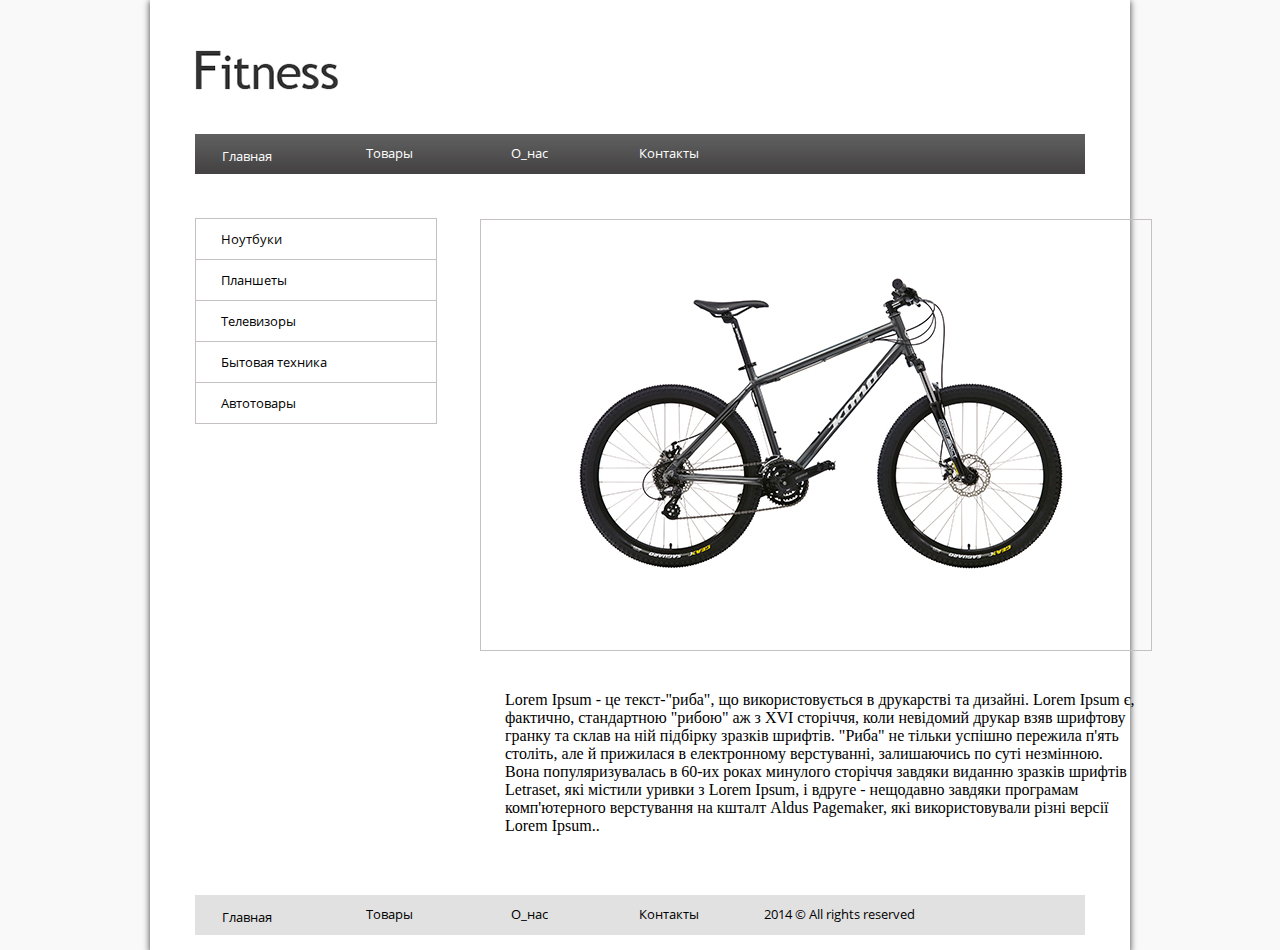
==== index.html @ cad86308 "add" ====
<!DOCTYPE html>
<html lang="en">
<head>
	<meta charset="UTF-8">
	<title>Интернет магазин "Покупайка"</title>
	<link rel="stylesheet" href="css/style.css">
	
	
</head>
<body>
<div class="sheet">
	<div class="header">
		<img src="img/logo.jpg" alt="">
	</div>
	
	<div class="menu">
	<table>
		<tr>
			<td class="button block>"> <a href="">Главная</a></td>
			<td class="button block sdvig"><a href="">Товары</a></td>
			<td class="button block sdvig"><a href="">О_нас</a></td>
			<td class="button block sdvig"><a href="">Контакты</a></td>
		</tr>
	</table>

	<ul class="block">
		<li class="button_white move">
			<a href="">Ноутбуки</a>
		</li>
		<li class="button_white">
			<a href="">Планшеты</a>
		</li>
		<li class="button_white">
			<a href="">Телевизоры</a>
		</li>
		<li class="button_white">
			<a href="">Бытовая техника</a>
		</li>
		<li class="button_white b_bottom">
			<a href="">Автотовары</a>
		</li>
	</ul>
	</div>
	<div class="img">
		<img src="img/velo.png" alt="">
	</div>
	<p class="text">Lorem Ipsum - це текст-"риба", що використовується в друкарстві та дизайні. Lorem Ipsum є, фактично, стандартною "рибою" аж з XVI сторіччя, коли невідомий друкар взяв шрифтову гранку та склав на ній підбірку зразків шрифтів. "Риба" не тільки успішно пережила п'ять століть, але й прижилася в електронному верстуванні, залишаючись по суті незмінною. Вона популяризувалась в 60-их роках минулого сторіччя завдяки виданню зразків шрифтів Letraset, які містили уривки з Lorem Ipsum, і вдруге - нещодавно завдяки програмам комп'ютерного верстування на кшталт Aldus Pagemaker, які використовували різні версії Lorem Ipsum..</p>
	<div class="menu footer">
	<table>
		<tr>
			<td class="button block>"> <a href="">Главная</a></td>
			<td class="button block sdvig"><a href="">Товары</a></td>
			<td class="button block sdvig"><a href="">О_нас</a></td>
			<td class="button block sdvig"><a href="">Контакты</a></td>
			<td class="button  block sdvig end"><a href="">2014 &copy; All rights reserved</a></td>
		</tr>
	</table>
	</div>
</div>
	

</body>
</html>
---- css/style.css ----
*{
	padding: 0;
	margin: 0;
}

@font-face { 
	font-family:OpenSans; 
	src: url(../fonts/OpenSans.ttf);
}

body{
	background-color: #f9f9f9;
}
.sheet{
	margin:0 150px;
	background-color: white; 
	height: 950px;
	-webkit-box-shadow: 0px 2px 6px 1px rgba(102,102,102,1);

	
}
.header{
	
	padding-left: 45px;
	padding-top: 50px;
	padding-bottom: 40px;
}
.menu{
	margin-left: 45px;
	margin-right: 45px;
	height: 40px;
	/* background: linear-gradient(to top, #454444, #5e5e5e);*/
	 background-image: url(../img/bg_menu.jpg);
	
	font-family: OpenSans;
	font-size: 13.33px;
}
.button{
	height: 40px;
	width: 100px;
	line-height: 35px;
	text-align: center;
}
.sdvig{
	margin-left: 40px;
}
.block{
	display: inline-block;
}
a{
	text-decoration: none;
	color: white;
}
td{	
	position: relative;	
	}
td:hover{
	background-image: url(../img/active.jpg);
	border-left: 1px groove white;
	border-right: 1px groove white;
	bottom: 2px;
	right: 2px;
	cursor: pointer;
	}
	li{
		list-style-type: none;
		cursor:pointer;
	}
	ul{
		margin-top: 40px;
	}
	li a{
			color: black;
			padding-left: 25px;
		}
	.button_white{
		border: 1px groove #c5c1c1;
		height: 40px;
		width: 240px;
		line-height: 40px;
		border-bottom: none;
	}
	.b_bottom{
		border-bottom: 1px groove #c5c1c1;
	}
	li:hover{
		background-color: #f9f9f9;
		padding-left: 10px;
		width: 230px;
	}
	.img{
		border: 1px solid #c5c1c1;
		height: 430px;
		width: 670px;
		margin-left: 330px;
		margin-top: 45px;
		}
	.img img{
		padding-top: 50px;
		padding-left: 90px;
	}
	.text{	
		margin-left: 355px;
		width: 630px;
		margin-top: 40px;
	}
	.footer{
		background-color: #e1e1e1;
		background-image: none;
		margin-top: 60px;
	}
	.footer a{
		color:black;
	}
	.end{
		width: 160px;
		margin-left: 26 0px;
	}
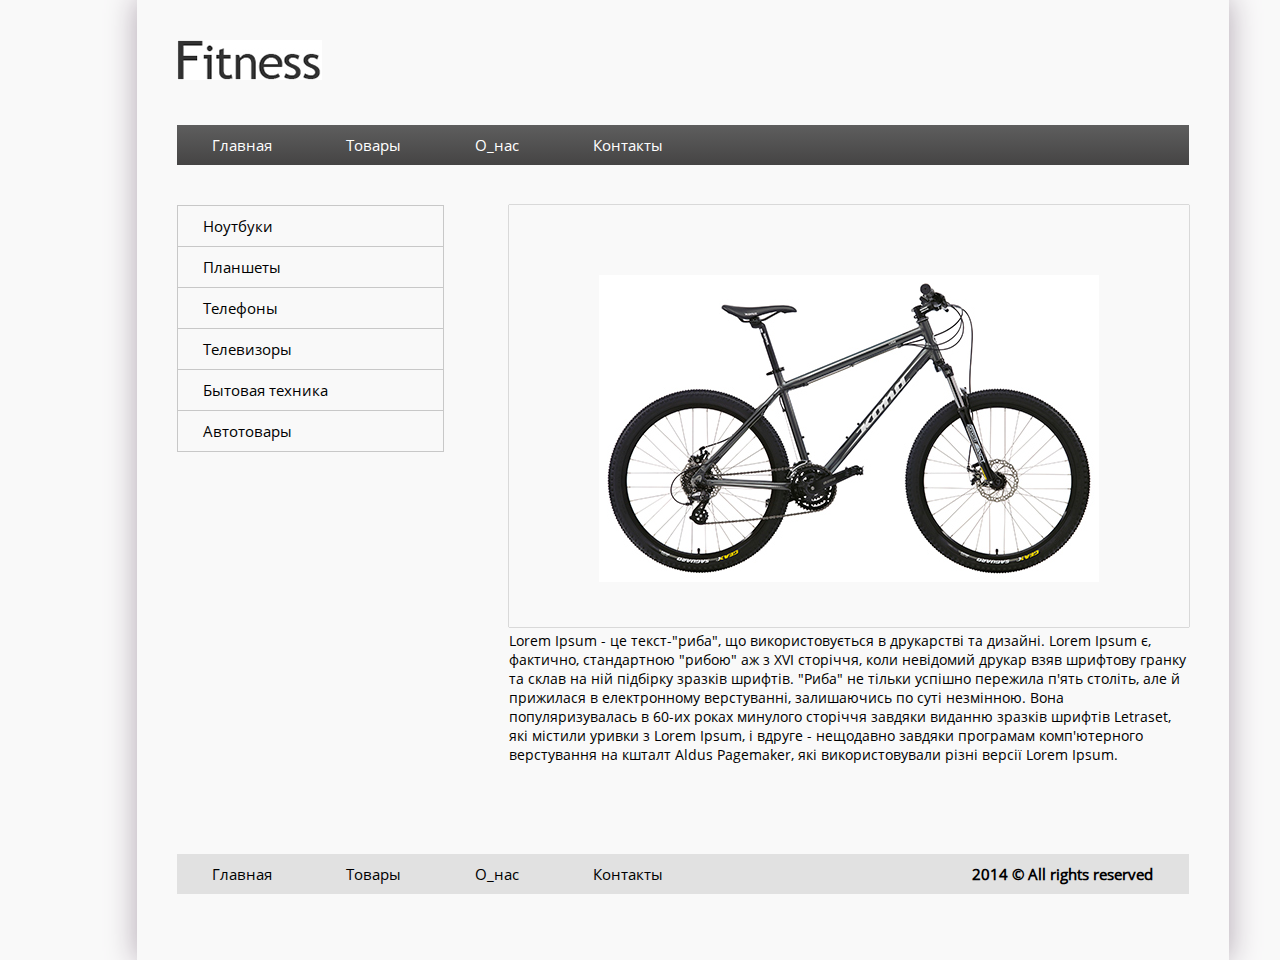
==== commit a95067c2: "changes" ====
--- a/index.html
+++ b/index.html
@@ -2,63 +2,83 @@
 <html lang="en">
 <head>
 	<meta charset="UTF-8">
-	<title>Интернет магазин "Покупайка"</title>
+	<title>Магазин покупайка</title>
 	<link rel="stylesheet" href="css/style.css">
-	
-	
 </head>
 <body>
-<div class="sheet">
-	<div class="header">
-		<img src="img/logo.jpg" alt="">
+	<div class="body">
+		<div class="ramki">
+			<div class="head">
+				<img src="img/logo.jpg" alt="">
+			</div>
+			<div class="up_menu">
+				<ul>
+					<li class="up_button button_first">
+						<p>Главная</p>
+					</li>
+					<li class="up_button">
+						<p>Товары</p>
+					</li>
+					<li class="up_button">
+						<p>О_нас</p>
+					</li>
+					<li class="up_button">
+						<p>Контакты</p>
+					</li>
+					</ul>
+			</div>
+		<div class="content clearfix">
+			<div class="centr">
+				<img src="img/velo.png" alt="">
+				<p>Lorem Ipsum - це текст-"риба", що використовується в друкарстві та дизайні. Lorem Ipsum є, фактично, стандартною "рибою" аж з XVI сторіччя, коли невідомий друкар взяв шрифтову гранку та склав на ній підбірку зразків шрифтів. "Риба" не тільки успішно пережила п'ять століть, але й прижилася в електронному верстуванні, залишаючись по суті незмінною. Вона популяризувалась в 60-их роках минулого сторіччя завдяки виданню зразків шрифтів Letraset, які містили уривки з Lorem Ipsum, і вдруге - нещодавно завдяки програмам комп'ютерного верстування на кшталт Aldus Pagemaker, які використовували різні версії Lorem Ipsum.</p>
+
+
+
+			</div>
+			<div class="left_menu">
+				<ul>
+					<li class="left_button">
+						<p class="red">Ноутбуки</p>
+					</li>
+					<li class="left_button">
+						<p>Планшеты</p>
+					</li>
+					<li class="left_button">
+						<p>Телефоны</p>
+					</li>
+					<li class="left_button">
+						<p>Телевизоры</p>
+					</li>
+					<li class="left_button">
+						<p>Бытовая техника</p>
+					</li>
+					<li class="left_button l_bline">
+						<p>Автотовары</p>
+					</li>
+				</ul>
+			</div>
+		</div>
+			<div class="footer">
+				<ul>
+					<li class="footer_button button_first">
+						<p>Главная</p>
+					</li>
+					<li class="footer_button">
+						<p>Товары</p>
+					</li>
+					<li class="footer_button">
+						<p>О_нас</p>
+					</li>
+					<li class="footer_button">
+						<p>Контакты</p>
+					</li>
+					<li class="button_right">
+						<p>2014 &copy; All rights reserved</p>
+					</li>
+				</ul>
+			</div>
+		</div>
 	</div>
 	
-	<div class="menu">
-	<table>
-		<tr>
-			<td class="button block>"> <a href="">Главная</a></td>
-			<td class="button block sdvig"><a href="">Товары</a></td>
-			<td class="button block sdvig"><a href="">О_нас</a></td>
-			<td class="button block sdvig"><a href="">Контакты</a></td>
-		</tr>
-	</table>
-
-	<ul class="block">
-		<li class="button_white move">
-			<a href="">Ноутбуки</a>
-		</li>
-		<li class="button_white">
-			<a href="">Планшеты</a>
-		</li>
-		<li class="button_white">
-			<a href="">Телевизоры</a>
-		</li>
-		<li class="button_white">
-			<a href="">Бытовая техника</a>
-		</li>
-		<li class="button_white b_bottom">
-			<a href="">Автотовары</a>
-		</li>
-	</ul>
-	</div>
-	<div class="img">
-		<img src="img/velo.png" alt="">
-	</div>
-	<p class="text">Lorem Ipsum - це текст-"риба", що використовується в друкарстві та дизайні. Lorem Ipsum є, фактично, стандартною "рибою" аж з XVI сторіччя, коли невідомий друкар взяв шрифтову гранку та склав на ній підбірку зразків шрифтів. "Риба" не тільки успішно пережила п'ять століть, але й прижилася в електронному верстуванні, залишаючись по суті незмінною. Вона популяризувалась в 60-их роках минулого сторіччя завдяки виданню зразків шрифтів Letraset, які містили уривки з Lorem Ipsum, і вдруге - нещодавно завдяки програмам комп'ютерного верстування на кшталт Aldus Pagemaker, які використовували різні версії Lorem Ipsum..</p>
-	<div class="menu footer">
-	<table>
-		<tr>
-			<td class="button block>"> <a href="">Главная</a></td>
-			<td class="button block sdvig"><a href="">Товары</a></td>
-			<td class="button block sdvig"><a href="">О_нас</a></td>
-			<td class="button block sdvig"><a href="">Контакты</a></td>
-			<td class="button  block sdvig end"><a href="">2014 &copy; All rights reserved</a></td>
-		</tr>
-	</table>
-	</div>
-</div>
-	
-
 </body>
-</html>
-
+</html>--- a/css/style.css
+++ b/css/style.css
@@ -1,122 +1,121 @@
 *{
+	margin: 0;
 	padding: 0;
-	margin: 0;
+}
+@font-face {
+    font-family:OpenSans;
+    src: url(../fonts/OpenSans.ttf); 
+   }
+li{
+	list-style: none;
+}
+.body{
+    	background-color: #f9f9f9;
+    	width: 1366px;
+    	font-family: OpenSans;   
+}
+.ramki{
+	margin: 0 10%;
+	height: 960px;
+    	-webkit-box-shadow: 0px 0px 28px 1px rgba(181,170,181,1);
+}
+.head{
+	padding: 40px 0 40px 40px;
+}
+.up_menu{
+	height: 40px;
+	margin: 0 40px 40px 40px;
+	background: linear-gradient(to top, #454444, #5e5e5e);
+}
+.up_menu li{
+	display: inline-block;
+	color: white;
+	line-height: 40px;
+	font-size: 15px;
+}
+.up_button{
+	padding: 0 15px 0 15px;
+	margin: 0 20px 0 20px;
+	cursor: pointer;
+}
+.up_menu li:hover{
+	background: linear-gradient(to top, #2f2f2f, #4a4a4a);
+
+	-webkit-box-shadow: 0px 0px 1px 1px rgba(181,170,181,1);
+}
+.centr{
+float:right;
+font-size: 14px;
+}
+.centr img{
+	padding: 70px 90px 45px 90px;
+	-webkit-box-shadow: 0px 0px 1px 0px rgba(0,0,0,0.75);
+	margin-right: 40px;
+}
+.centr p{
+	width: 680px;
+}
+.clearfix:after {
+  content: "";
+  display: block;
+  clear: both;
+}
+.left_menu{
+	font-size: 15px;
+}
+.left_menu li{
+	margin-left: 40px;
+	width: 240px;
+}
+.left_button{
+	height: 40px;
+	line-height: 40px;
+	border: 1px groove #c8c8c8;
+	border-bottom: none;
+	padding-left: 25px;
+	cursor: pointer;
+}
+.l_bline{
+	border-bottom: 1px groove #c8c8c8;
+}
+.left_menu li:hover{
+	background-color: #ede6e6;
+}
+.left_button li:hover .red{
+	color: red;
 }
 
-@font-face { 
-	font-family:OpenSans; 
-	src: url(../fonts/OpenSans.ttf);
+.clearfix:after {
+  content: "";
+  display: block;
+  clear: both;
 }
-
-body{
-	background-color: #f9f9f9;
+.footer{
+	margin: 90px 40px 0 40px;
+	background-color: #e1e1e1;
+	font-size: 15px;
 }
-.sheet{
-	margin:0 150px;
-	background-color: white; 
-	height: 950px;
-	-webkit-box-shadow: 0px 2px 6px 1px rgba(102,102,102,1);
-
-	
+.footer li{
+		line-height: 40px;
+		display: inline-block;
 }
-.header{
-	
-	padding-left: 45px;
-	padding-top: 50px;
-	padding-bottom: 40px;
+.footer_button{
+	height: 40px;
+	padding: 0 15px 0 15px;
+	margin: 0 20px 0 20px;
+	cursor: pointer;
 }
-.menu{
-	margin-left: 45px;
-	margin-right: 45px;
+.footer_button:hover{
+	background-color: #d3d1d1;
+}
+.button_right{
 	height: 40px;
-	/* background: linear-gradient(to top, #454444, #5e5e5e);*/
-	 background-image: url(../img/bg_menu.jpg);
-	
-	font-family: OpenSans;
-	font-size: 13.33px;
+	padding: 0 15px 0 250px;
+	margin: 0 20px 0 20px;
+	cursor: default;
+	font-weight: bold;
 }
-.button{
-	height: 40px;
-	width: 100px;
-	line-height: 35px;
-	text-align: center;
-}
-.sdvig{
-	margin-left: 40px;
-}
-.block{
-	display: inline-block;
-}
-a{
-	text-decoration: none;
-	color: white;
-}
-td{	
-	position: relative;	
-	}
-td:hover{
-	background-image: url(../img/active.jpg);
-	border-left: 1px groove white;
-	border-right: 1px groove white;
-	bottom: 2px;
-	right: 2px;
-	cursor: pointer;
-	}
-	li{
-		list-style-type: none;
-		cursor:pointer;
-	}
-	ul{
-		margin-top: 40px;
-	}
-	li a{
-			color: black;
-			padding-left: 25px;
-		}
-	.button_white{
-		border: 1px groove #c5c1c1;
-		height: 40px;
-		width: 240px;
-		line-height: 40px;
-		border-bottom: none;
-	}
-	.b_bottom{
-		border-bottom: 1px groove #c5c1c1;
-	}
-	li:hover{
-		background-color: #f9f9f9;
-		padding-left: 10px;
-		width: 230px;
-	}
-	.img{
-		border: 1px solid #c5c1c1;
-		height: 430px;
-		width: 670px;
-		margin-left: 330px;
-		margin-top: 45px;
-		}
-	.img img{
-		padding-top: 50px;
-		padding-left: 90px;
-	}
-	.text{	
-		margin-left: 355px;
-		width: 630px;
-		margin-top: 40px;
-	}
-	.footer{
-		background-color: #e1e1e1;
-		background-image: none;
-		margin-top: 60px;
-	}
-	.footer a{
-		color:black;
-	}
-	.end{
-		width: 160px;
-		margin-left: 26 0px;
-	}
-	
-
-
-
+.button_first{
+	padding-left: 35px;
+	margin-left: 0px;
+}